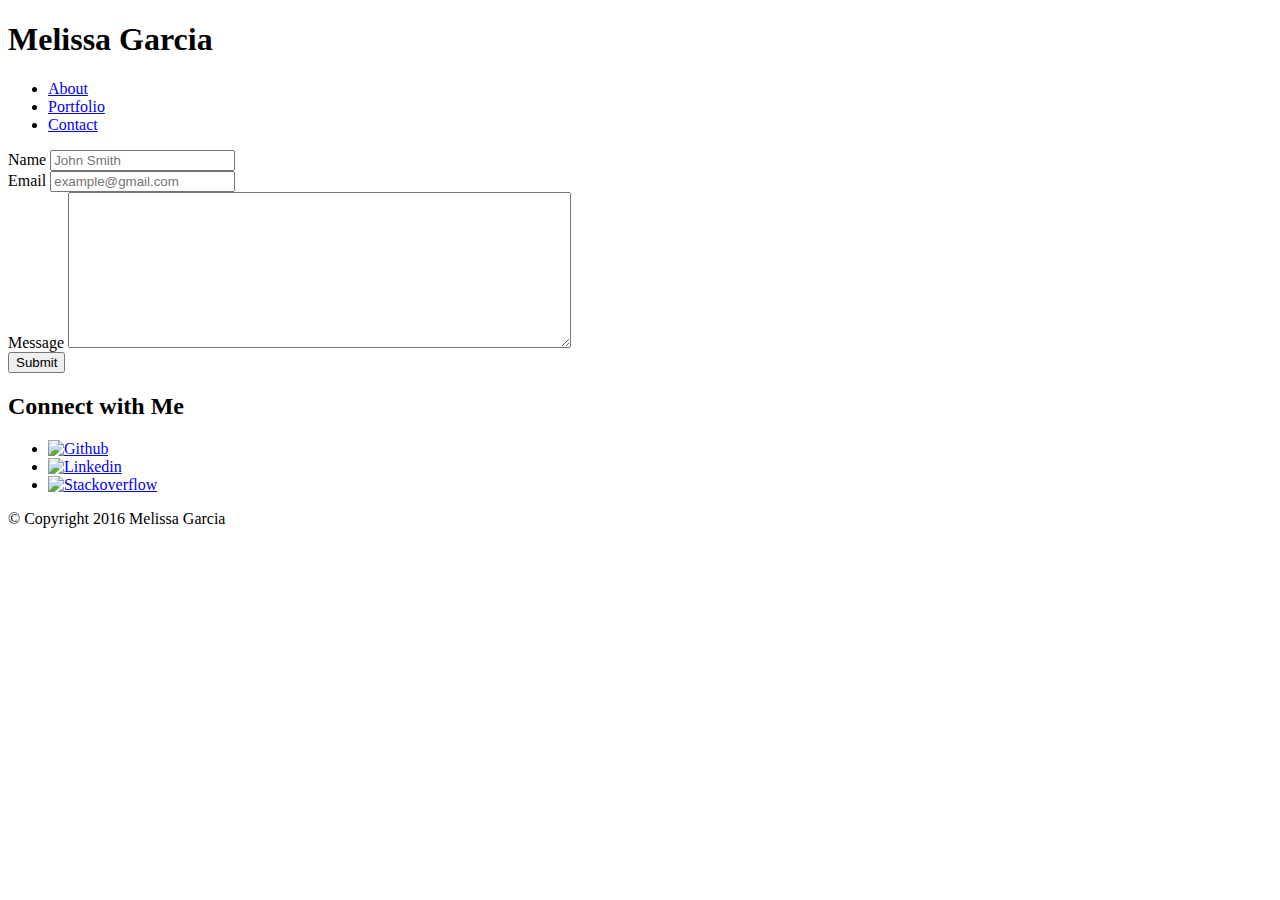
==== contact.html @ 152bdd7b "changed css and html" ====
<!DOCTYPE html>
<html>
<head>
	<title>Contact</title>
	<link rel="stylesheet" type="text/css" href="style.css">
	<link rel="stylesheet" type="text/css" href="reset.css">
</head>
<body>
	<div id="container">
		<h1>Melissa Garcia</h1>
		<ul>
			<li><a href="index.html">About</a></li>
			<li><a href="portfolio.html">Portfolio</a></li>
			<li><a href="contact.html">Contact</a></li>
		</ul>
	</div>
	<div id="contact">
				<form action="#" method="post">
					<div>
						<label for="name">Name</label>
						<input type="text" id="name" placeholder="John Smith">
					</div>
					<div>
						<label for="email">Email</label>
						<input type="email" id="email" placeholder="example@gmail.com">
					</div>
					<div>
						<label for="message">Message</label>
						<textarea name="message" id="message" rows="10" cols="60"></textarea>
					</div>
					<div>
						<input type="submit">
					</div>
					
				</form>
			</div>
	<aside>
		<div id="social">
			<h2>Connect with Me</h2>
				<ul>
					<li><a href="#" class="github"><img src="github_square.png" alt="Github"></a></li>
					<li><a href="#" class="linkedin"><img src="linkedin_square_color.png" alt="Linkedin"></a></li>
					<li><a href="#" class="stackoverflow"><img src="stackoverflow.png" alt="Stackoverflow"></a></li>
				</ul>
		</div>
	</aside>
	<footer>
		<p id="copyright">&copy; Copyright 2016 Melissa Garcia</p>
	</footer>
</body>
</html>
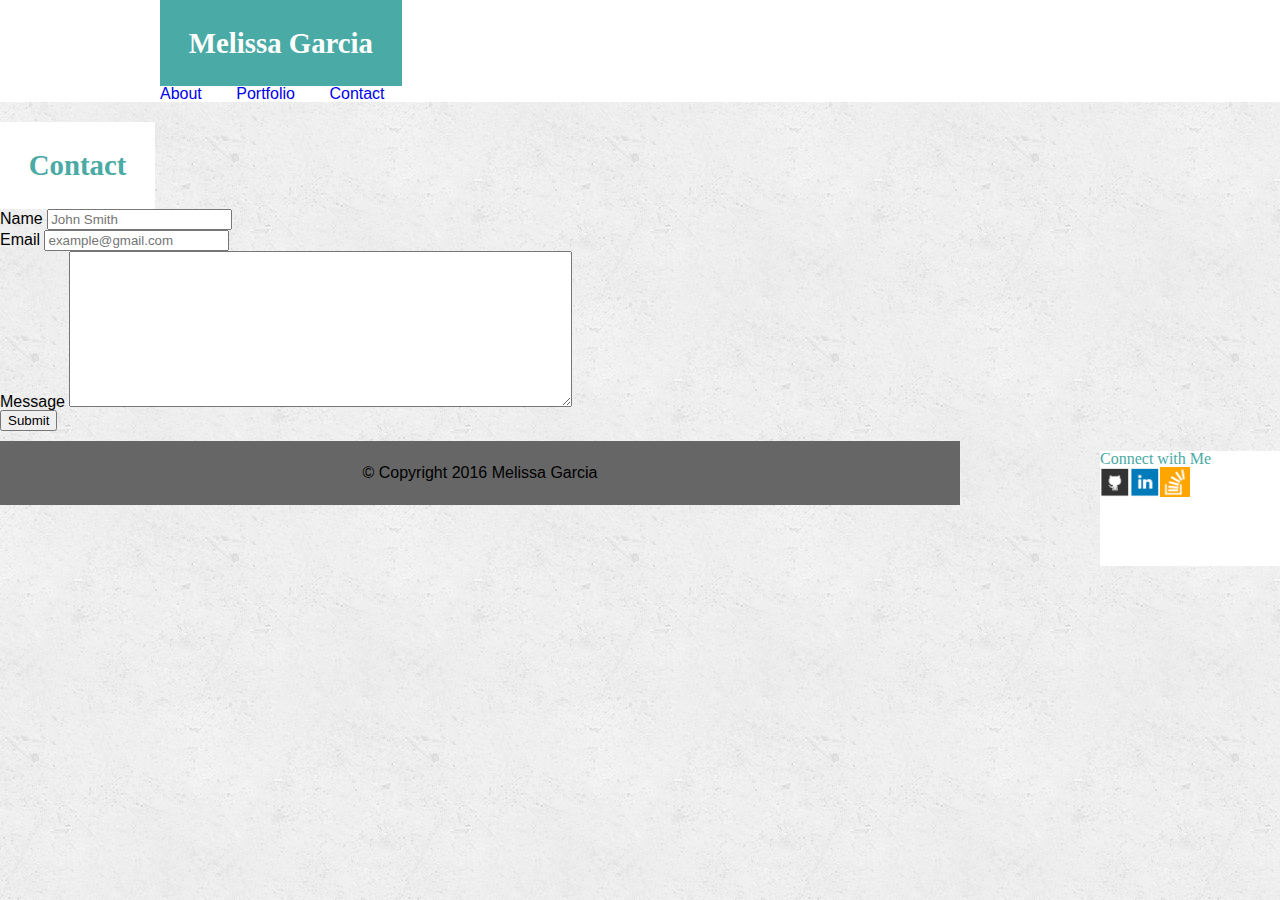
==== commit f21355f7: "changes to html and css" ====
--- a/contact.html
+++ b/contact.html
@@ -2,47 +2,57 @@
 <html>
 <head>
 	<title>Contact</title>
-	<link rel="stylesheet" type="text/css" href="style.css">
-	<link rel="stylesheet" type="text/css" href="reset.css">
+	<link rel="stylesheet" type="text/css" href="assets/css/reset.css">
+	<link rel="stylesheet" type="text/css" href="assets/css/style.css">
 </head>
 <body>
-	<div id="container">
-		<h1>Melissa Garcia</h1>
-		<ul>
-			<li><a href="index.html">About</a></li>
-			<li><a href="portfolio.html">Portfolio</a></li>
-			<li><a href="contact.html">Contact</a></li>
-		</ul>
+	<div class="wrapper">
+	<header>
+		<div class="container">
+			<h1>Melissa Garcia</h1>
+			<nav>
+				<ul>
+					<li><a href="index.html">About</a></li>
+					<li><a href="portfolio.html">Portfolio</a></li>
+					<li><a href="contact.html">Contact</a></li>
+				</ul>
+			</nav>
+		</div>
+	</header>
 	</div>
-	<div id="contact">
-				<form action="#" method="post">
-					<div>
-						<label for="name">Name</label>
-						<input type="text" id="name" placeholder="John Smith">
-					</div>
-					<div>
-						<label for="email">Email</label>
-						<input type="email" id="email" placeholder="example@gmail.com">
-					</div>
-					<div>
-						<label for="message">Message</label>
-						<textarea name="message" id="message" rows="10" cols="60"></textarea>
-					</div>
-					<div>
-						<input type="submit">
-					</div>
-					
-				</form>
-			</div>
-	<aside>
-		<div id="social">
+	<section>
+		<h1 class="name">Contact</h1>
+		<div id="contact">
+			<form action="#" method="post">
+				<div>
+					<label for="name">Name</label>
+					<input type="text" id="name" placeholder="John Smith">
+				</div>
+				<div>
+					<label for="email">Email</label>
+					<input type="email" id="email" placeholder="example@gmail.com">
+				</div>
+				<div>
+					<label for="message">Message</label>
+					<textarea name="message" id="message" rows="10" cols="60"></textarea>
+				</div>
+				<div>
+					<input type="submit">
+				</div>
+			</form>
+		</div>
+	</section>
+	<aside id="social-media">
 			<h2>Connect with Me</h2>
-				<ul>
+				<img class="clearfix" src="assets/images/github_square.png" alt="Github">
+				<img class="clearfix" src="assets/images/linkedin_square_color.png" alt="Linkedin">
+				<img class="stack" class="clearfix" src="assets/images/stackoverflow.png" alt="Stackoverflow">
+				<!-- <ul>
 					<li><a href="#" class="github"><img src="github_square.png" alt="Github"></a></li>
 					<li><a href="#" class="linkedin"><img src="linkedin_square_color.png" alt="Linkedin"></a></li>
 					<li><a href="#" class="stackoverflow"><img src="stackoverflow.png" alt="Stackoverflow"></a></li>
 				</ul>
-		</div>
+		</div> -->
 	</aside>
 	<footer>
 		<p id="copyright">&copy; Copyright 2016 Melissa Garcia</p>
--- a/assets/css/style.css
+++ b/assets/css/style.css
@@ -0,0 +1,165 @@
+body {
+	background-image: url("../images/concrete.png");
+	font-family: Arial, Helvetica Neue, Helvetica, sans-serif;
+}
+
+header {
+	background-color: white; 
+
+}
+
+.wrapper {
+	
+}
+	
+h1 {
+	font-family: 'Georgia', Times, 'Times New Roman', serif;
+	color: #ffffff ;
+    background-color: #4aaaa5 ;
+    display: inline-block;
+    font-weight: bold;        
+    font-size: 1.8em;    
+    font-weight: bold;
+    padding: 1em;    
+}
+
+h1.name {
+	font-family: 'Georgia', Times, 'Times New Roman', serif;
+    color: #4aaaa5 ;
+    background-color: white;
+    font-weight: bold;        
+    font-size: 1.8em;    
+    font-weight: bold;
+    margin-top: 20px;
+}
+
+h2 {
+	font-family: 'Georgia', Times, 'Times New Roman', serif;
+	color: #4aaaa5;
+
+}
+
+/*h2.port {
+	font-family: 'Georgia', Times, 'Times New Roman', serif;
+	color: #4aaaa5 ;
+    background-color: white;
+    font-weight: bold;        
+    font-size: 1.8em;    
+    font-weight: bold;
+    margin-top: 20px;*/
+
+}
+
+
+nav {
+	float: right;
+	font-size: 1.125em;
+	text-align: right;
+    margin-right: 5%;
+    width:45%;
+}
+
+img {
+	display: block;
+	width: 25%;
+}
+
+#stack {
+	width: 3px;
+	
+}
+
+#content-container {
+
+	width: 960px;
+
+
+}
+
+#main-content {
+	width: 650px;
+	height: 550px;
+	float: left;
+	background-color: #ffffff;
+	margin: 20px auto;
+
+}
+
+#main-content img{
+	float: left;
+	margin-left: 25px;
+}
+
+aside {
+	width: 270px;
+	float: right;
+}
+
+aside img{
+
+	width:30px;
+	height: 30px;
+	float: left;
+}
+
+.clearfix{
+	overflow: auto;
+}
+
+.container {
+	max-width: 960px;
+	overflow: auto;
+	margin: 0 auto;
+
+}
+
+li {
+	display: inline-block;
+	padding-right: 30px;
+
+}
+
+a {
+	text-decoration: none;
+
+
+}
+
+#social-media {
+	background-color: #ffffff;
+	width: 180px;
+	height: 115px;
+	margin-top: 20px;
+	
+}
+
+
+
+
+
+
+
+
+
+footer {
+	background-color: #666666;
+	text-align: center;
+	line-height: 4em;
+	width: 960px;
+	margin-top: 10px;
+}
+.portfolio {
+	position: relative;
+
+
+}
+.portfolio-item {
+	margin: 10px;
+	float: left;
+		
+}
+
+
+
+
+
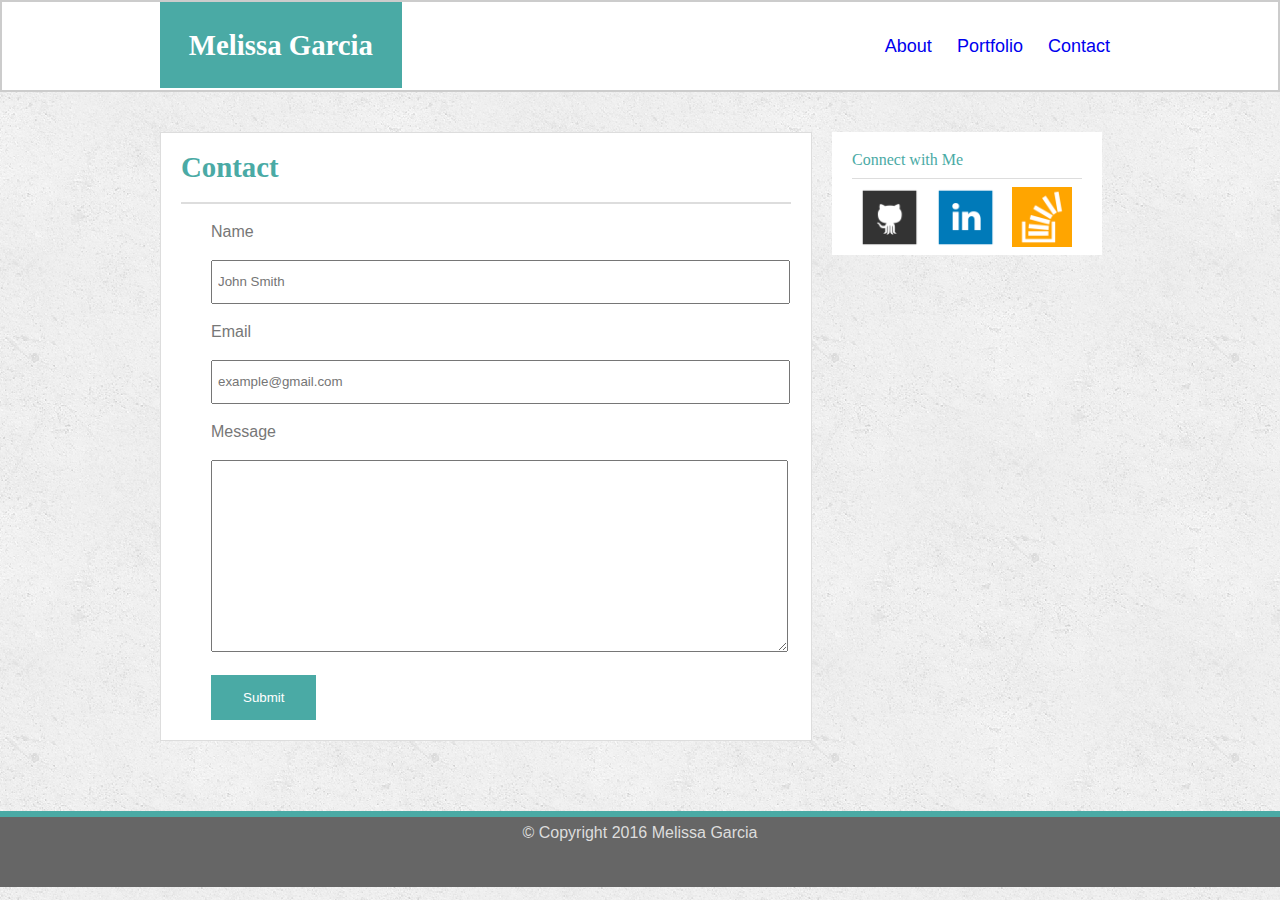
==== commit 2a169ab2: "Final" ====
--- a/contact.html
+++ b/contact.html
@@ -19,30 +19,34 @@
 			</nav>
 		</div>
 	</header>
-	</div>
-	<section>
+	
+	<div class="content-container" class="clearfix">
+	<section class="main-content">
 		<h1 class="name">Contact</h1>
 		<div id="contact">
 			<form action="#" method="post">
-				<div>
+				<!-- <div> -->
 					<label for="name">Name</label>
-					<input type="text" id="name" placeholder="John Smith">
-				</div>
-				<div>
+					<input type="text" class="lab-contact" id="name" placeholder="John Smith">
+				<!-- </div>
+				<div> -->
 					<label for="email">Email</label>
-					<input type="email" id="email" placeholder="example@gmail.com">
-				</div>
-				<div>
+					<input type="email" class="lab-contact" id="email" placeholder="example@gmail.com">
+				<!-- </div>
+				<div> -->
 					<label for="message">Message</label>
-					<textarea name="message" id="message" rows="10" cols="60"></textarea>
-				</div>
-				<div>
-					<input type="submit">
-				</div>
+					<textarea name="message" class="lab-contact" id="message" rows="6" cols="40"></textarea>
+				<!-- </div>
+				<div> -->
+					<input class="button" type="submit">
+				<!-- </div> -->
 			</form>
 		</div>
-	</section>
-	<aside id="social-media">
+		</section>
+	
+
+	<aside>
+		<div class="social-media">
 			<h2>Connect with Me</h2>
 				<img class="clearfix" src="assets/images/github_square.png" alt="Github">
 				<img class="clearfix" src="assets/images/linkedin_square_color.png" alt="Linkedin">
@@ -53,9 +57,13 @@
 					<li><a href="#" class="stackoverflow"><img src="stackoverflow.png" alt="Stackoverflow"></a></li>
 				</ul>
 		</div> -->
+		</div>
 	</aside>
+	</div>
+	<div class="push"></div>
 	<footer>
 		<p id="copyright">&copy; Copyright 2016 Melissa Garcia</p>
 	</footer>
+	</div>
 </body>
 </html>--- a/assets/css/style.css
+++ b/assets/css/style.css
@@ -1,15 +1,28 @@
+html, body {
+	height: 100%;
+	}
+
+
 body {
 	background-image: url("../images/concrete.png");
 	font-family: Arial, Helvetica Neue, Helvetica, sans-serif;
+	color: #777777;
+}
+
+.clearfix{
+	overflow: auto;
 }
 
 header {
 	background-color: white; 
-
-}
-
-.wrapper {
-	
+	border: 2px solid #cccccc;
+}
+
+section {
+	background-color: #ffffff;
+}
+p {
+	line-height: 2
 }
 	
 h1 {
@@ -30,38 +43,28 @@
     font-weight: bold;        
     font-size: 1.8em;    
     font-weight: bold;
-    margin-top: 20px;
+    border-bottom: 2px solid #dddddd;
+    margin: 20px;
+    display: block;
+    padding: 0 0 20px 0;
 }
 
 h2 {
 	font-family: 'Georgia', Times, 'Times New Roman', serif;
 	color: #4aaaa5;
-
-}
-
-/*h2.port {
-	font-family: 'Georgia', Times, 'Times New Roman', serif;
-	color: #4aaaa5 ;
-    background-color: white;
-    font-weight: bold;        
-    font-size: 1.8em;    
-    font-weight: bold;
-    margin-top: 20px;*/
-
-}
-
+	border-bottom: 1px solid #dddddd;
+	padding: 0 0 10px 0;
+}
 
 nav {
 	float: right;
 	font-size: 1.125em;
-	text-align: right;
-    margin-right: 5%;
-    width:45%;
+	line-height: 4.9;
+    display: inline-block;
 }
 
 img {
 	display: block;
-	width: 25%;
 }
 
 #stack {
@@ -69,97 +72,147 @@
 	
 }
 
-#content-container {
-
-	width: 960px;
-
-
-}
-
-#main-content {
-	width: 650px;
-	height: 550px;
-	float: left;
-	background-color: #ffffff;
-	margin: 20px auto;
-
-}
-
-#main-content img{
-	float: left;
-	margin-left: 25px;
+.content-container {
+	margin: 0 auto;
+	max-width: 960px;
+	overflow: auto;
+	margin-top: 40px;
+
+}
+
+.main-content {
+	max-width: 650px;
+	float: left;
+	background-color: #ffffff;
+	border: 1px solid #dddddd;
+}
+
+.profile-pic {
+	float: left;
+	width: 162px;
+	height: 162px;
+	padding: 10px 20px 7px 20px;
+}
+
+.about {
+	padding: 0 20px 20px 20px;
+}
+
+.portfolio {
+	position: relative;
+	width: 650px;	
+}
+
+.portfolio-item {
+	width: 287px;
+	height: 287px;
+	float: left;
+	position: relative;
+}
+
+p.img-label {
+	position: absolute;
+	top: 185px;
+	left: 10px;
+	background-color: #4aaaa5;
+	width: 210px;
+	padding: 20px;
+	text-align: center;
+}
+
+label {
+	margin-left: 20px;
+}
+
+.port-left {
+	width: 250px;
+	height: 250px;
+	padding: 0 10px 0 10px;
+}
+
+.port-right  {
+	width: 250px;
+	height: 250px;
+	padding: 0 10px 0 10px;
 }
 
 aside {
+	background-color: #ffffff;
 	width: 270px;
-	float: right;
-}
-
-aside img{
-
-	width:30px;
-	height: 30px;
-	float: left;
-}
-
-.clearfix{
-	overflow: auto;
+	float: left;
+	margin-left: 20px;
+}
+
+.social-media img{
+ 	background-color: #ffffff;
+	width: 60px;
+	height: 60px;
+	float: left;
+	padding: 8px;
+}
+
+.social-media {
+	background-color: #ffffff;
+	padding: 20px;	
 }
 
 .container {
 	max-width: 960px;
 	overflow: auto;
 	margin: 0 auto;
-
 }
 
 li {
 	display: inline-block;
-	padding-right: 30px;
-
 }
 
 a {
 	text-decoration: none;
-
-
-}
-
-#social-media {
-	background-color: #ffffff;
-	width: 180px;
-	height: 115px;
-	margin-top: 20px;
-	
-}
-
-
-
-
-
-
-
-
+	padding: 0 10px;
+}
+
+.wrapper {
+	min-height: 100%;
+	margin: 0 auto -70px;
+}
+
+footer, .push {
+	height: 70px;
+}
 
 footer {
 	background-color: #666666;
+	color: #dddddd;
 	text-align: center;
-	line-height: 4em;
-	width: 960px;
-	margin-top: 10px;
-}
-.portfolio {
-	position: relative;
-
-
-}
-.portfolio-item {
-	margin: 10px;
-	float: left;
-		
-}
-
-
-
-
-
+	
+	border-top: 6px solid #4aaaa5;
+}
+
+#contact {
+	width: 650px;
+	padding-left: 30px;
+}
+
+.lab-contact {
+	width: 565px;
+	line-height: 30px;
+	margin: 20px;
+	padding: 5px;
+}
+
+.button {
+	background-color: #4aaaa5;
+    border: none;
+    color: white;
+    padding: 15px 32px;
+    text-align: center;
+    margin-left: 20px;
+    margin-bottom: 20px;
+}
+
+.group-pic {
+	margin-left: 48px;
+}
+
+
+
